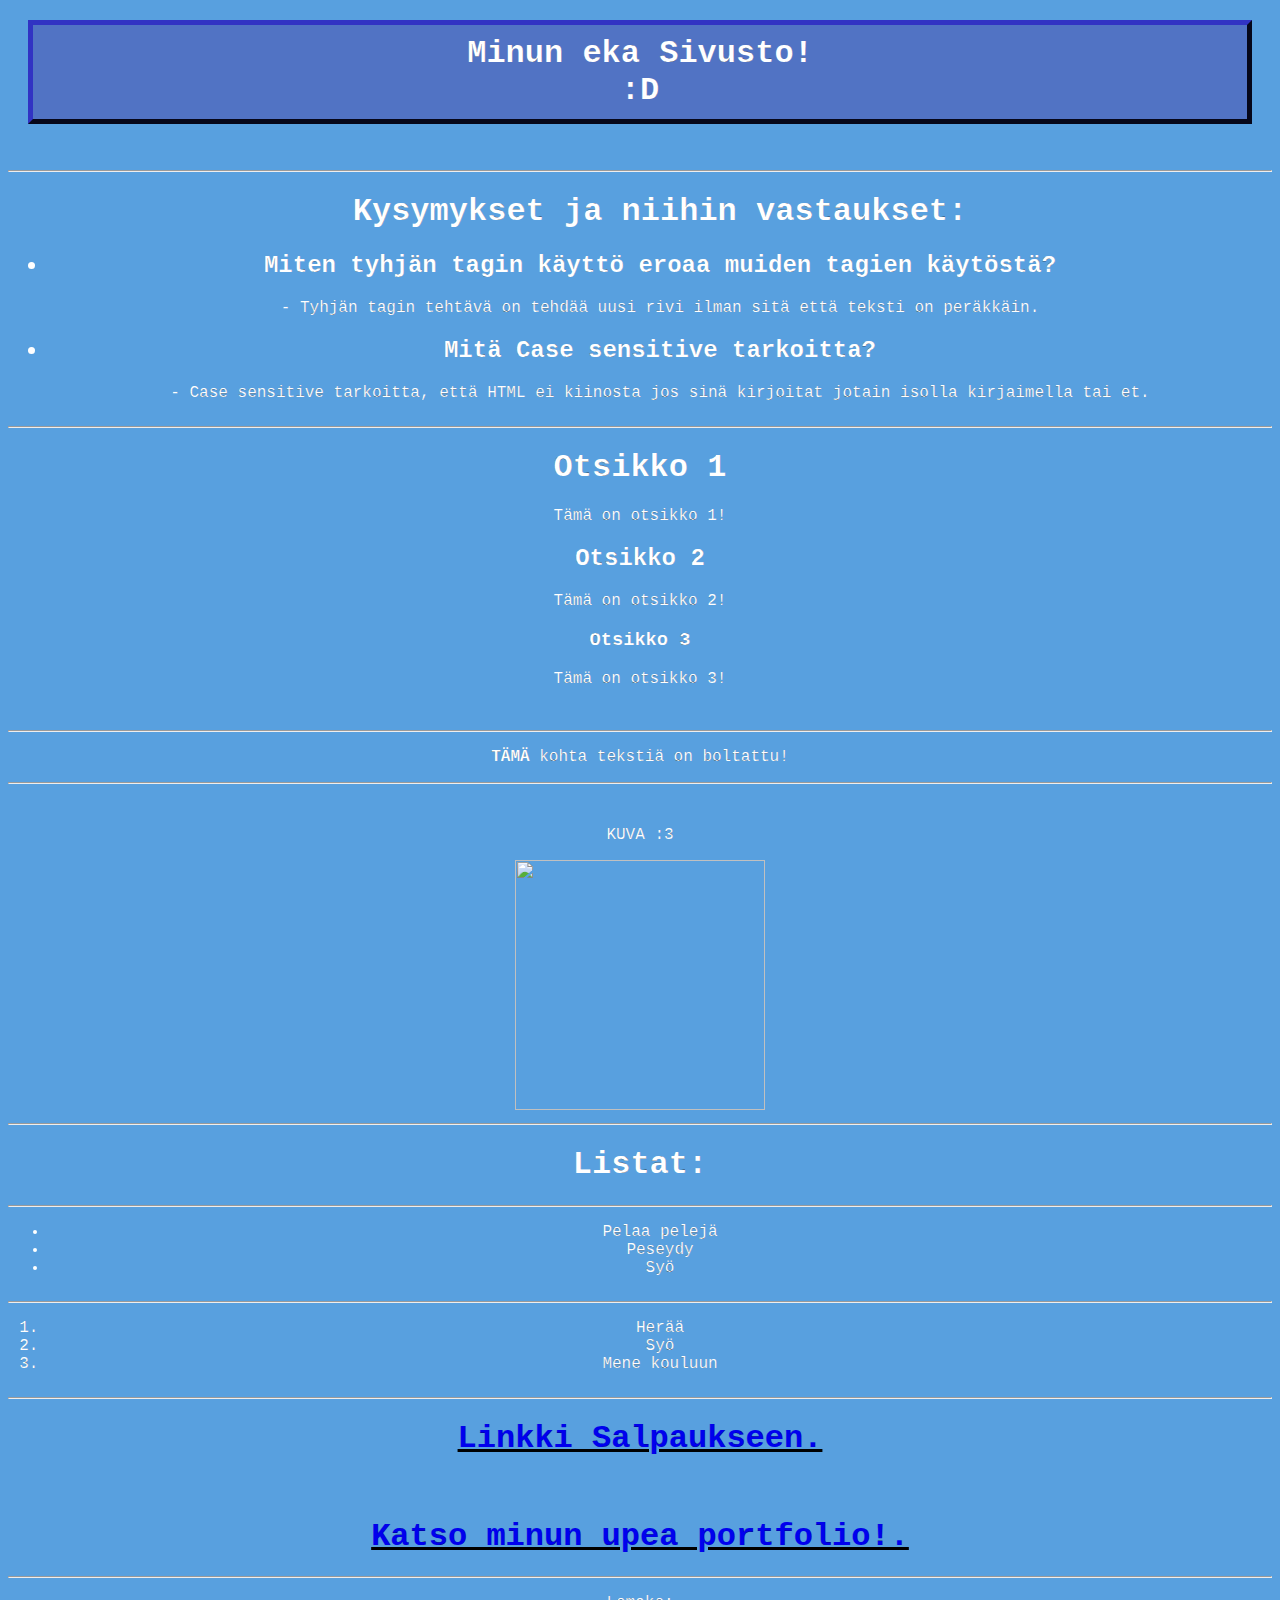
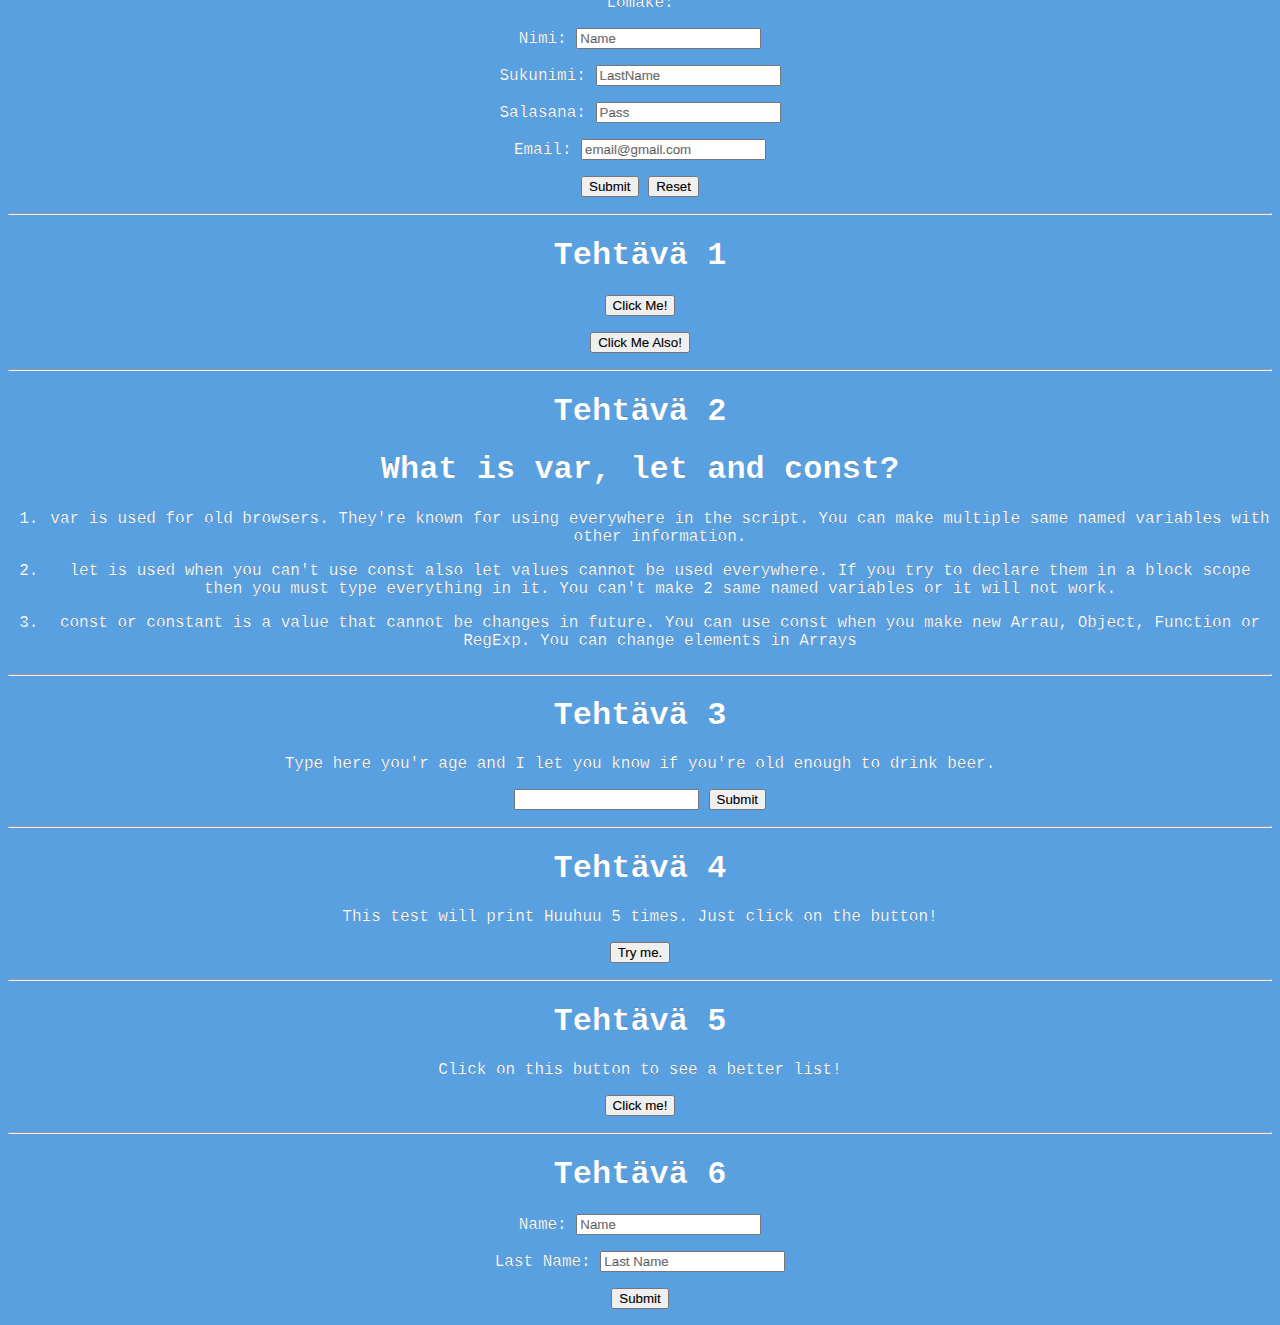
==== index.html @ 27aaa841 "Tehtävät" ====
<!DOCTYPE html>
<!--Start-->
<html>
    <head>
        <title>My first page!</title>
        <meta name="viewport" content="width=device-width, initial-scale=1.0">
    </head>
        <!--We get our main.css-->
        <link rel="stylesheet" href="main.css">
        <!--We get our main.js-->
        <script src="main.js"></script>
    <body>
        <h1 id="Test">Minun eka Sivusto!
            <br>
            :D
        </h1>
        <br>
        <div>
            <hr>
            <table>
                <ul>
                    <!--Change Text-->
                    <h1>Kysymykset ja niihin vastaukset:</h1>
                    <h2><li>Miten tyhjän tagin käyttö eroaa muiden tagien käytöstä?</li></h2>
                    <p>- Tyhjän tagin tehtävä on tehdää uusi rivi ilman sitä että teksti on peräkkäin.</p>
                    <h2><li>Mitä Case sensitive tarkoitta?</li></h2>
                    <p>- Case sensitive tarkoitta, että HTML ei kiinosta jos sinä kirjoitat jotain isolla kirjaimella tai et.</p>
                </ul>
            </table>
            <hr>
            <!--More Text-->
            <h1>Otsikko 1</h1>
            <p>Tämä on otsikko 1!</p>
            <h2>Otsikko 2</h2>
            <p>Tämä on otsikko 2!</p>
            <h3>Otsikko 3</h3>
            <p>Tämä on otsikko 3!</p>
            <br>
            <hr>
            <!--B is making the text BOLD-->
            <p><b>TÄMÄ</b> kohta tekstiä on boltattu!</p>
            <hr>
            <br>
            <!--Adds photo-->
            <p>KUVA :3</p>
            <img id="Round" src="https://preview.redd.it/my-cat-looks-goofy-v0-vreh8zeeym091.jpg?auto=webp&s=33da9de320b021a33877f96b686c65be8641b3f6" width="250" height="250" alt="">
            <br>
            <hr>
            <!--Lists-->
            <h1>Listat:</h1>
            <hr>
            <table>
                <ul>
                    <li>Pelaa pelejä</li>
                    <li>Peseydy</li>
                    <li>Syö</li>
                </ul>
            </table>
            <hr>
            <table>
                <ol>
                    <li>Herää</li>
                    <li>Syö</li>
                    <li>Mene kouluun</li>
                </ol>
            </table>
            <hr>
            <!--Adds Links-->
            <a href="https://salpaus.fi" target="_blank"><h1>Linkki Salpaukseen.</h1></a>
            <br>
            <a href="portfolio.html"><h1>Katso minun upea portfolio!.</h1></a>
            <hr>
            <!--Making normal login screen-->
            <p>Lomake:</p>
            <p>Nimi: <input placeholder="Name" type="text" name="" id="" required></p>
            <p>Sukunimi: <input placeholder="LastName" type="text" name="" id="" required></p>
            <p>Salasana: <input placeholder="Pass" type="password" name="" id="" maxlength="10" required></p>
            <p>Email: <input placeholder="email@gmail.com" type="email" name="" id="" maxlength="10" required></p>
            <p>
                <input type="submit">
                <input type="reset">
            </p>
            <hr>
            <!--Changes button color and text-->
            <h1>Tehtävä 1</h1>
            <p><button onclick="ChangeColor()" id="btn">Click Me!</button></p>
            <p><button onclick="ChangeColor2()" id="btn2">Click Me Also!</button></p>
            <hr>
            <h1>Tehtävä 2</h1>
            <h1>What is var, let and const?</h1>
            <table>
                <ol>
                    <li>var is used for old browsers. They're known for using everywhere in the script. You can make multiple same named variables with other information.</li>
                    <p><li>let is used when you can't use const also let values cannot be used everywhere. If you try to declare them in a block scope then you must type everything in it. You can't make 2 same named variables or it will not work.</li></p>
                    <li>const or constant is a value that cannot be changes in future. You can use const when you make new Arrau, Object, Function or RegExp. You can change elements in Arrays</li>
                </ol>
            </table>
            <hr>
            <!--Will check your age if you're old enough to drink beer-->
            <h1>Tehtävä 3</h1>
            <p>Type here you'r age and I let you know if you're old enough to drink beer.</p>
            <input type="text" id="age" maxlength="3">
            <input onclick="Age()" type="submit">
            <b><p id="test"></p></b>
            <hr>
            <!--Will make a loop that will print Huuhuu 5 times-->
            <h1>Tehtävä 4</h1>
            <p>This test will print Huuhuu 5 times. Just click on the button!</p>
            <button onclick="OnCLick()" type="button">Try me.</button>
            <p id="Huuhuu"></p>
            <hr>
            <!--Will make a list with a ! at the end-->
            <h1>Tehtävä 5</h1>
            <p>Click on this button to see a better list!</p>
            <button onclick="ChangeList()" type="button">Click me!</button>
            <p id="BetterList"></p>
            <hr>
            <!--Will say hi to your name and Last name-->
            <h1>Tehtävä 6</h1>
            <p>Name: <input placeholder="Name" type="text" id="name" required></p>
            <p>Last Name: <input placeholder="Last Name" type="text" id="lname" required></p>
            <p><input onclick="fullName()" type="submit"></p>
            <p id="information"></p>
        </div>
    </body>
</html>
<!--End-->
---- main.css ----
body{
    text-align: center;
    background-color: rgb(88, 160, 223);
    color: rgb(255, 255, 255);
    -webkit-text-stroke: 0.1px;
    -webkit-text-stroke-color: rgb(0, 0, 0);
    font-family: 'Courier New', Courier, monospace;
}

#Test{
    padding: 10px;
    margin: 20px;
    background-color: rgb(81, 115, 196);
    border: outset 5px rgb(28, 29, 111);
}

#Test:hover{
    border-radius: 30px;
    transition: border-radius 0.4s;
}

#Round:hover{
    border-radius: 30px;
    transition: border-radius 0.4s;
}

#Round:not(:hover){
    border-radius: 0px;
    transition: border-radius 1s;
}

#Test:not(:hover){
    border-radius: 0px;
    transition: border-radius 1s;
}
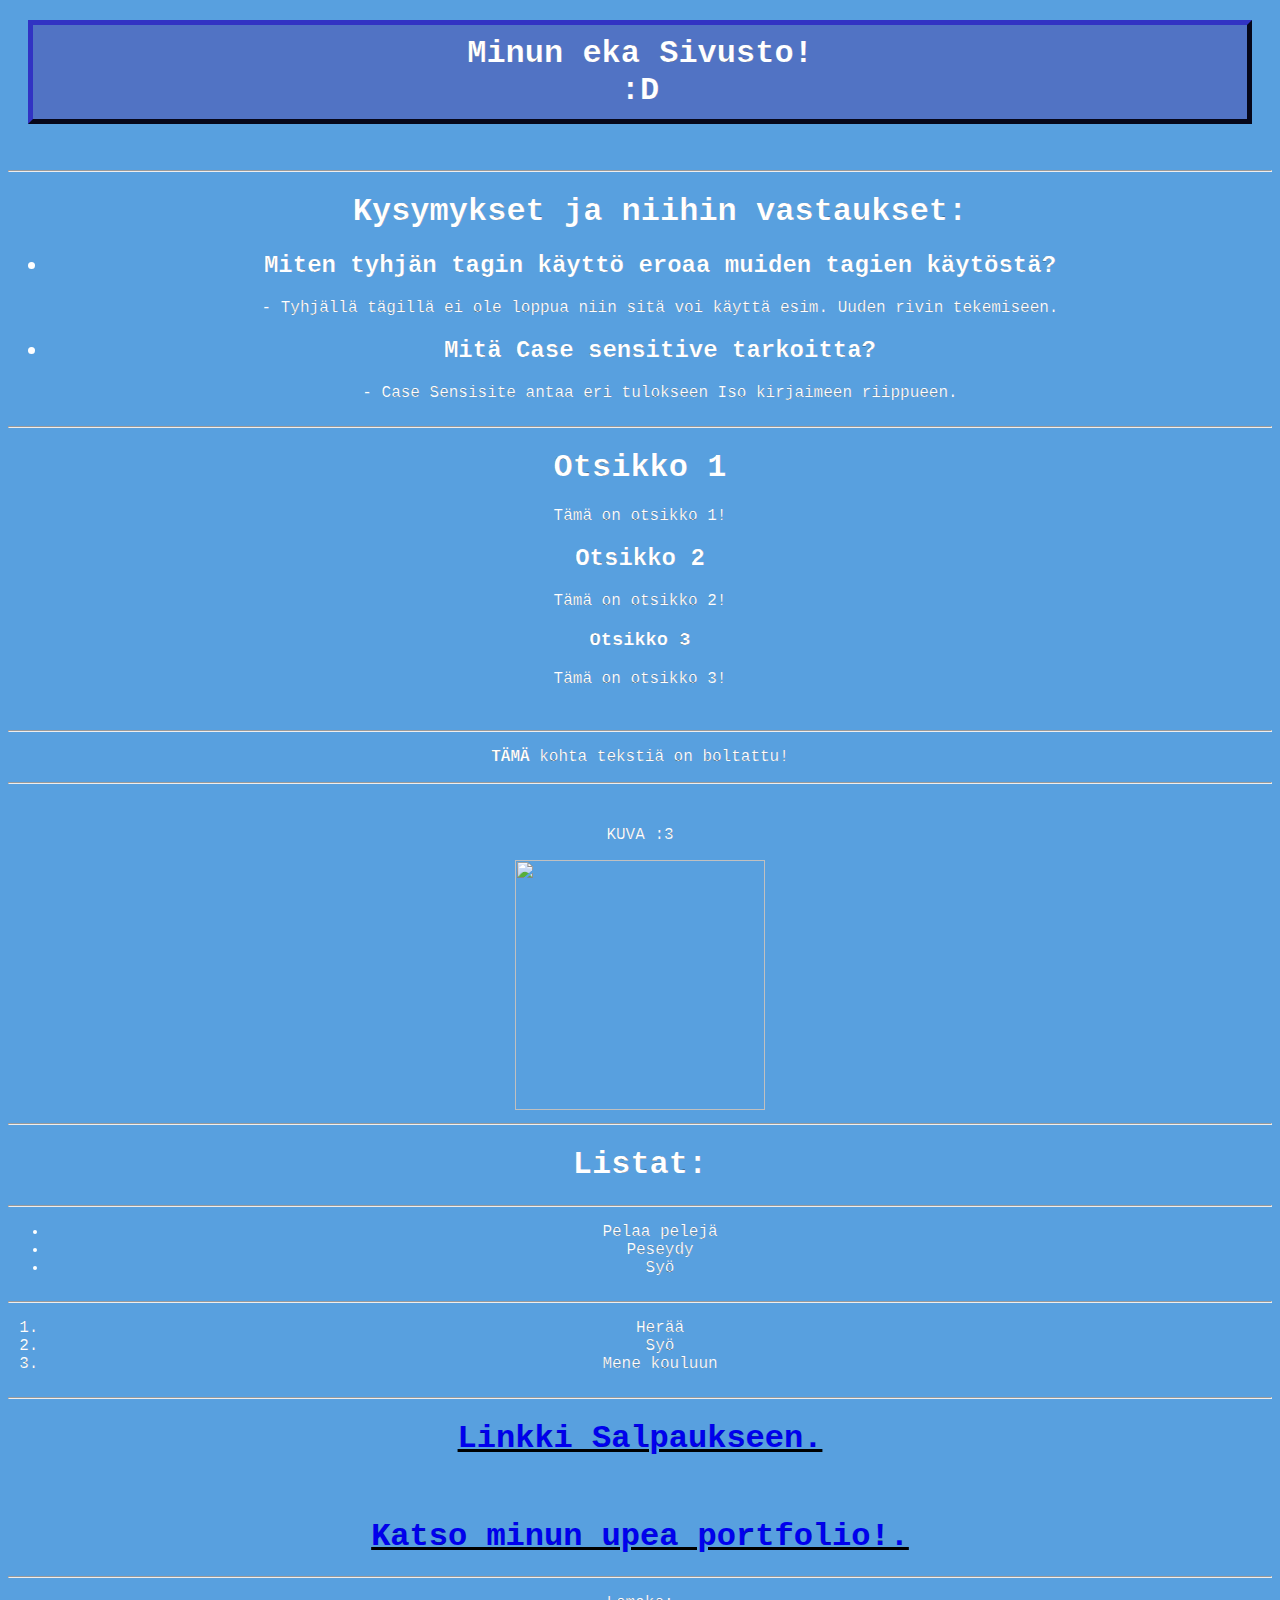
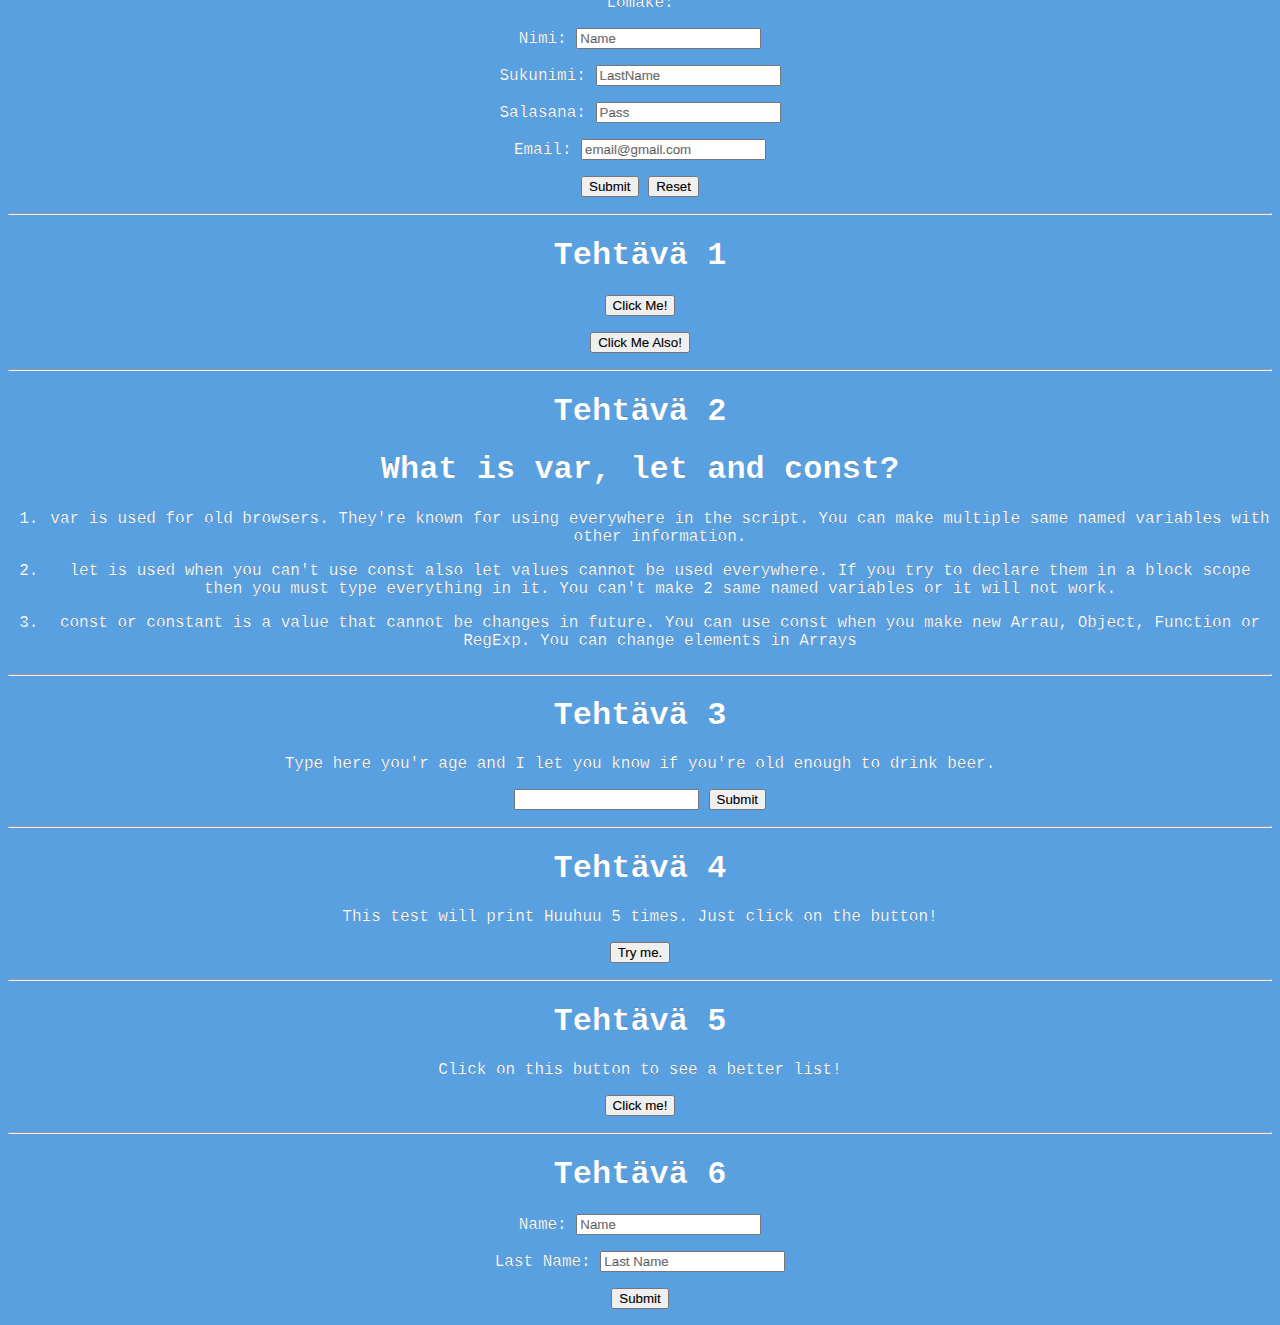
==== commit 4e0c278a: "Tehtävät" ====
--- a/index.html
+++ b/index.html
@@ -22,9 +22,9 @@
                     <!--Change Text-->
                     <h1>Kysymykset ja niihin vastaukset:</h1>
                     <h2><li>Miten tyhjän tagin käyttö eroaa muiden tagien käytöstä?</li></h2>
-                    <p>- Tyhjän tagin tehtävä on tehdää uusi rivi ilman sitä että teksti on peräkkäin.</p>
+                    <p>- Tyhjällä tägillä ei ole loppua niin sitä voi käyttä esim. Uuden rivin tekemiseen.</p>
                     <h2><li>Mitä Case sensitive tarkoitta?</li></h2>
-                    <p>- Case sensitive tarkoitta, että HTML ei kiinosta jos sinä kirjoitat jotain isolla kirjaimella tai et.</p>
+                    <p>- Case Sensisite antaa eri tulokseen Iso kirjaimeen riippueen.</p>
                 </ul>
             </table>
             <hr>
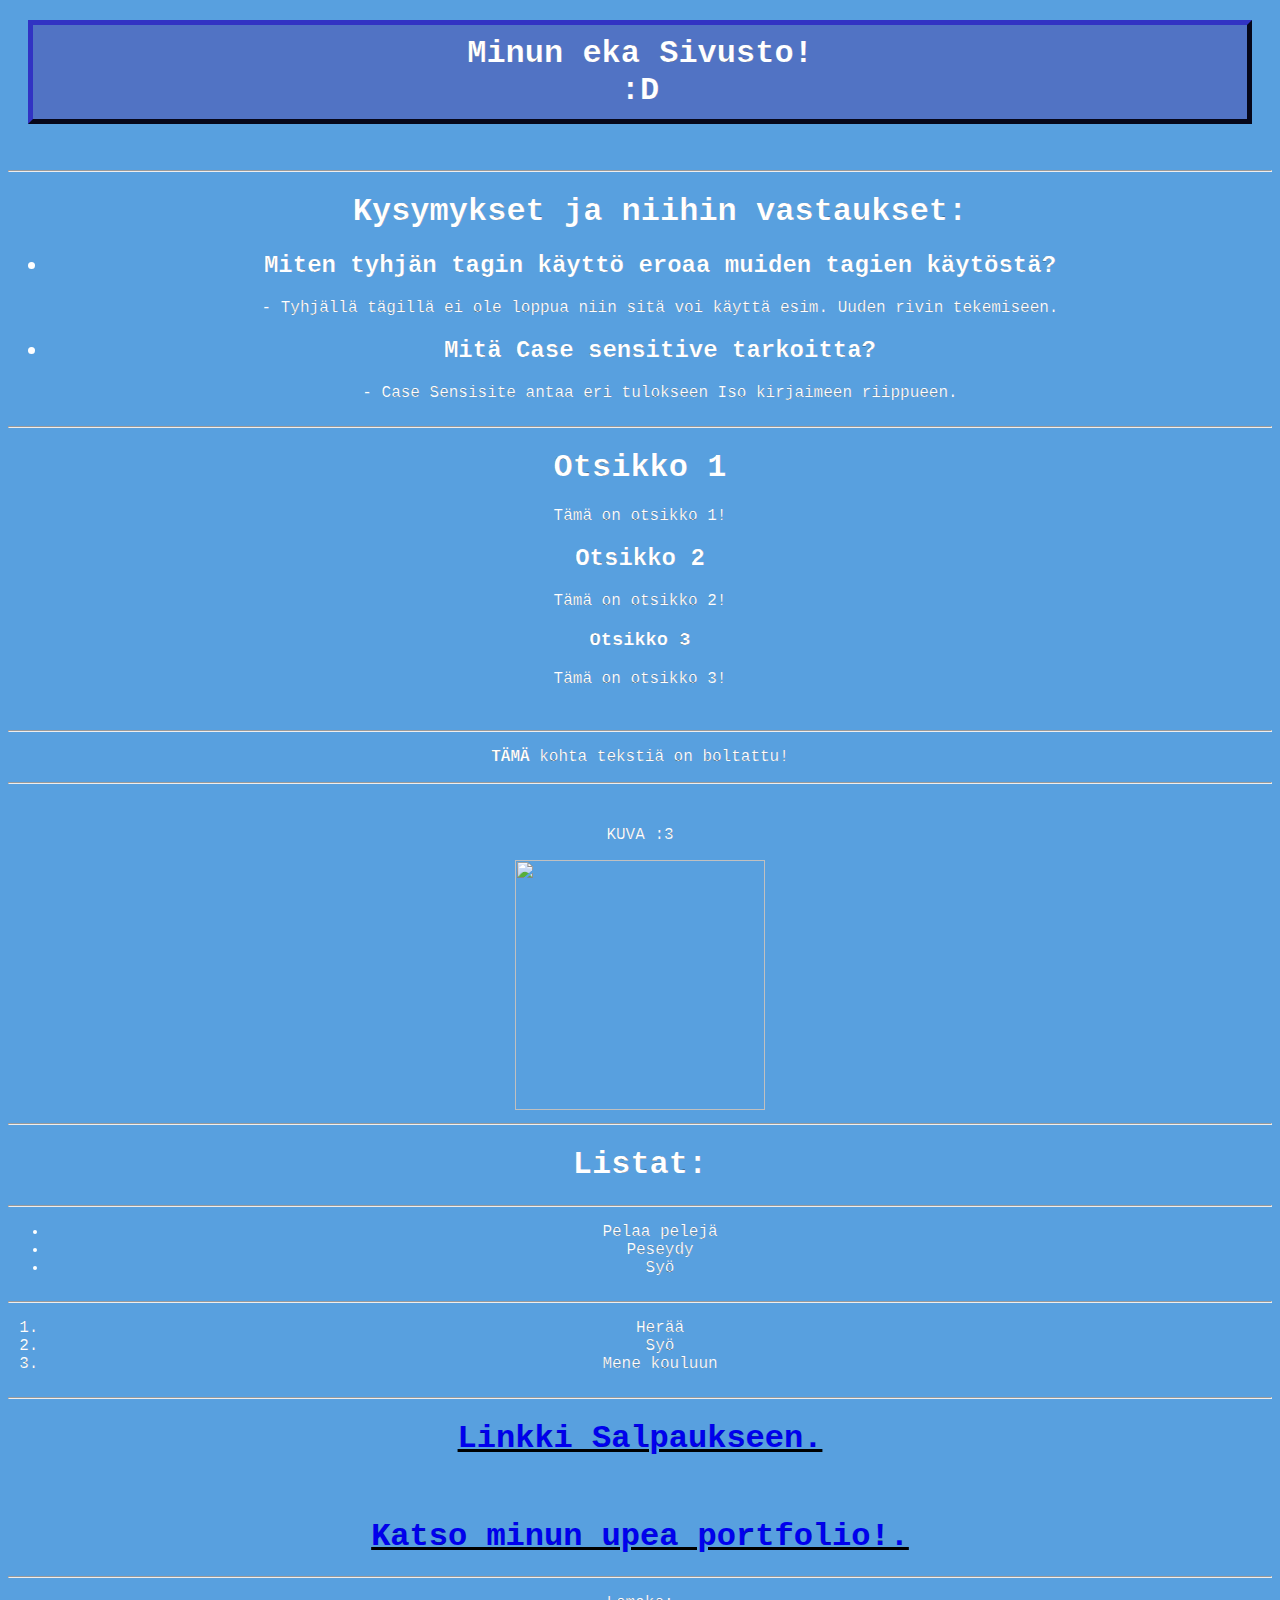
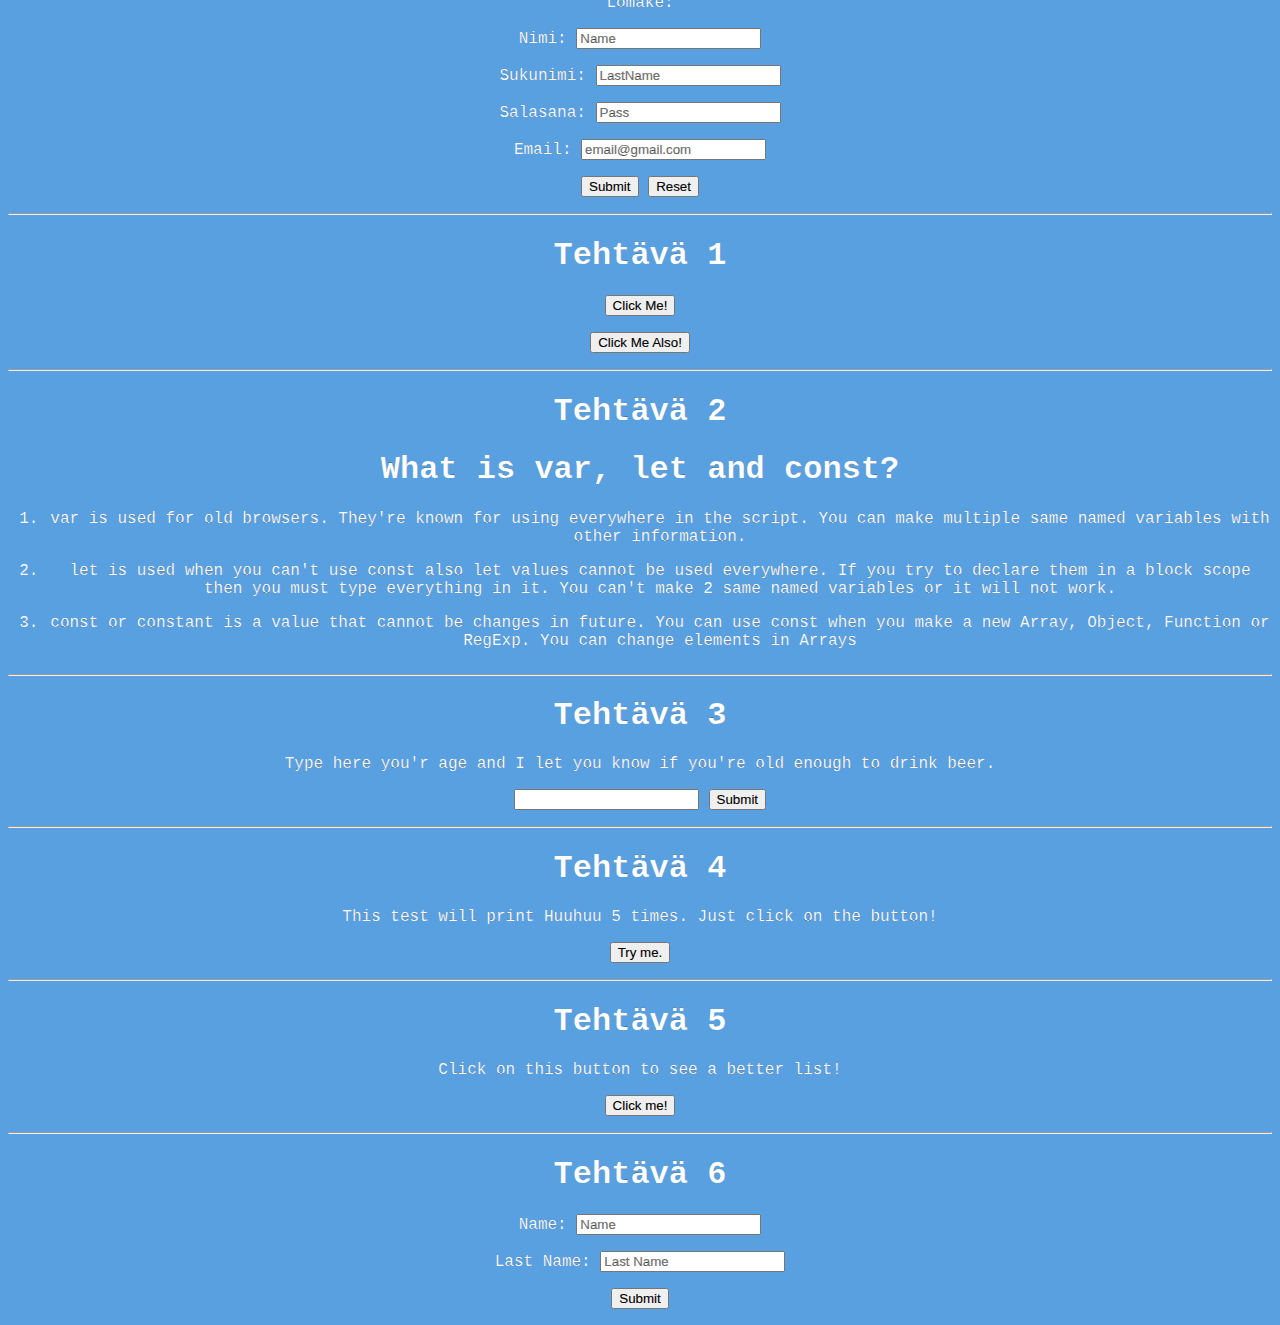
==== commit 00964c98: "Tehtävät" ====
--- a/index.html
+++ b/index.html
@@ -82,7 +82,7 @@
             </p>
             <hr>
             <!--Changes button color and text-->
-            <h1>Tehtävä 1</h1>
+            <h1 id="Change">Tehtävä 1</h1>
             <p><button onclick="ChangeColor()" id="btn">Click Me!</button></p>
             <p><button onclick="ChangeColor2()" id="btn2">Click Me Also!</button></p>
             <hr>
@@ -92,7 +92,7 @@
                 <ol>
                     <li>var is used for old browsers. They're known for using everywhere in the script. You can make multiple same named variables with other information.</li>
                     <p><li>let is used when you can't use const also let values cannot be used everywhere. If you try to declare them in a block scope then you must type everything in it. You can't make 2 same named variables or it will not work.</li></p>
-                    <li>const or constant is a value that cannot be changes in future. You can use const when you make new Arrau, Object, Function or RegExp. You can change elements in Arrays</li>
+                    <li>const or constant is a value that cannot be changes in future. You can use const when you make a new Array, Object, Function or RegExp. You can change elements in Arrays</li>
                 </ol>
             </table>
             <hr>
--- a/main.css
+++ b/main.css
@@ -1,3 +1,4 @@
+/*Our body texture*/
 body{
     text-align: center;
     background-color: rgb(88, 160, 223);
@@ -7,6 +8,7 @@
     font-family: 'Courier New', Courier, monospace;
 }
 
+/*Our Test texture*/
 #Test{
     padding: 10px;
     margin: 20px;
@@ -14,21 +16,25 @@
     border: outset 5px rgb(28, 29, 111);
 }
 
+/*This will make an animation when mouse will hover a button or PNG */
 #Test:hover{
     border-radius: 30px;
     transition: border-radius 0.4s;
 }
 
+/*Same here*/
 #Round:hover{
     border-radius: 30px;
     transition: border-radius 0.4s;
 }
 
+/*This will reverse the animation of a button or PNG */
 #Round:not(:hover){
     border-radius: 0px;
     transition: border-radius 1s;
 }
 
+/*Same here*/
 #Test:not(:hover){
     border-radius: 0px;
     transition: border-radius 1s;
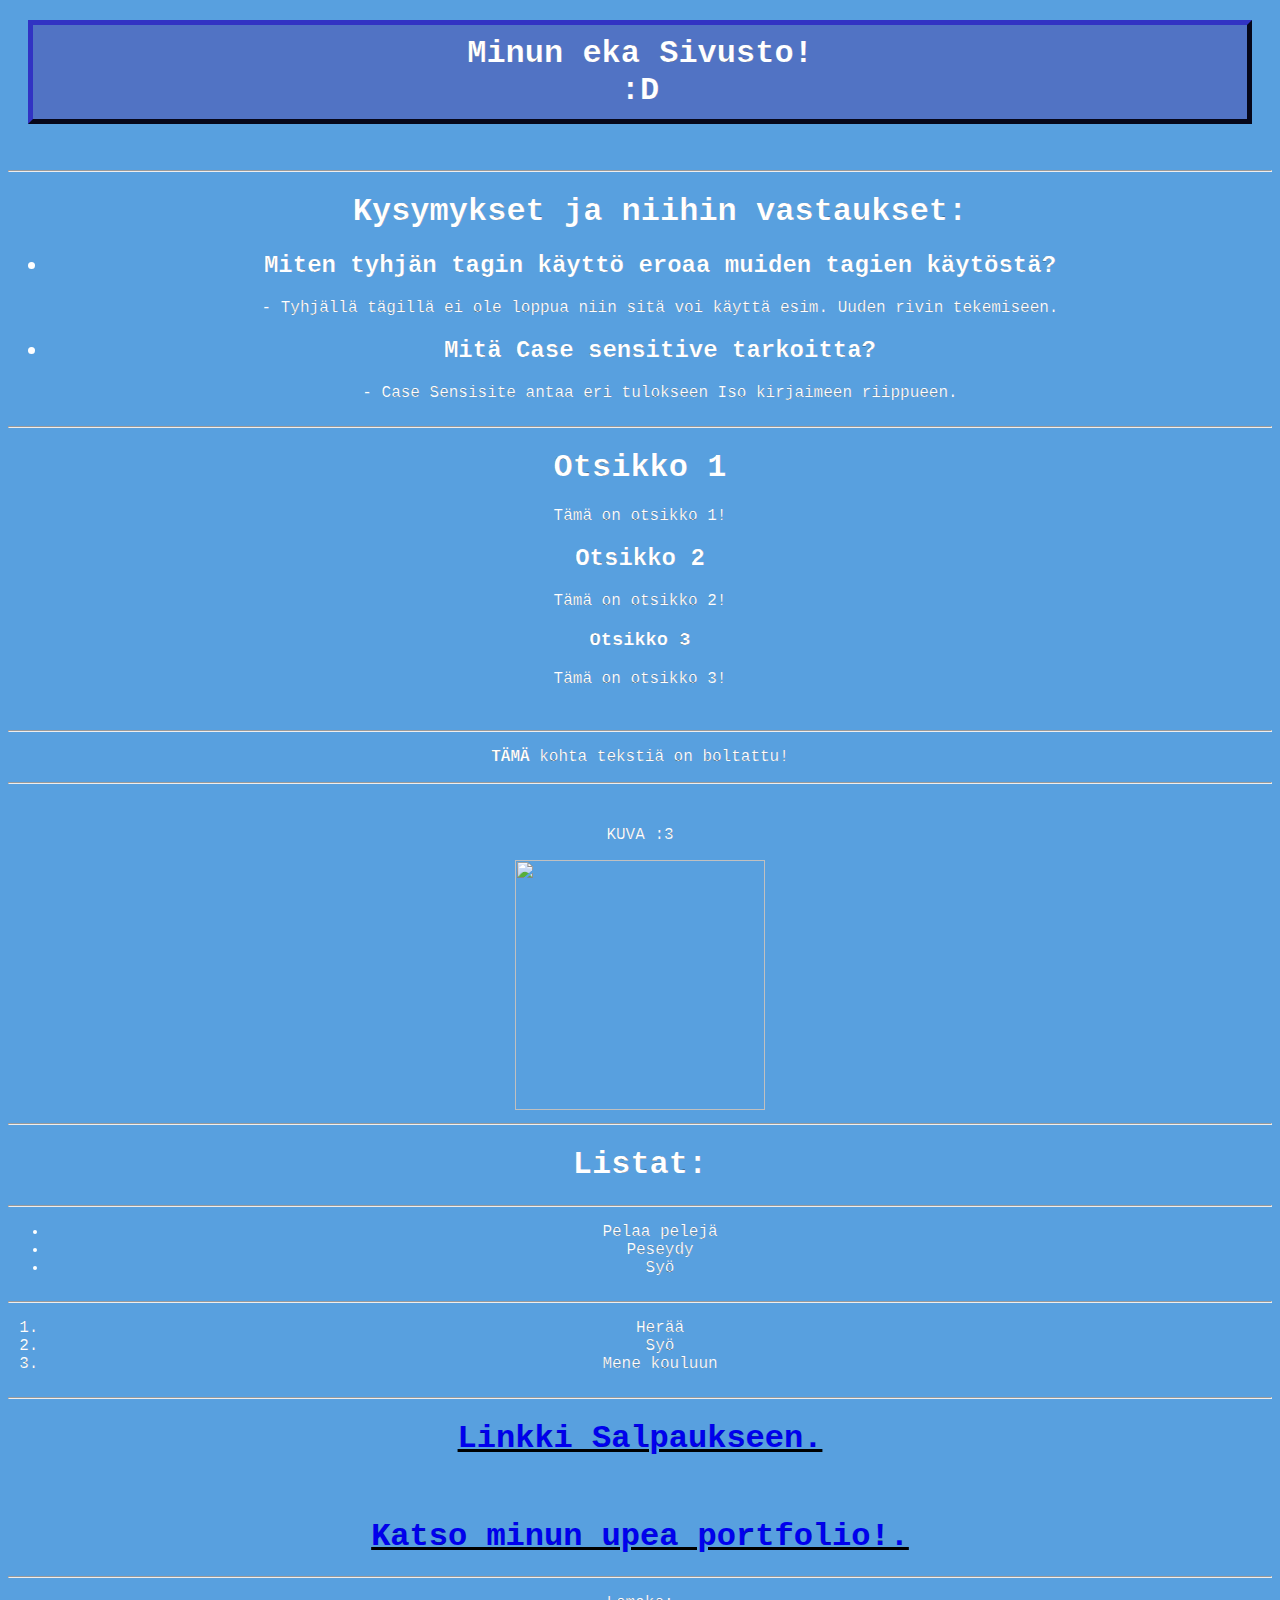
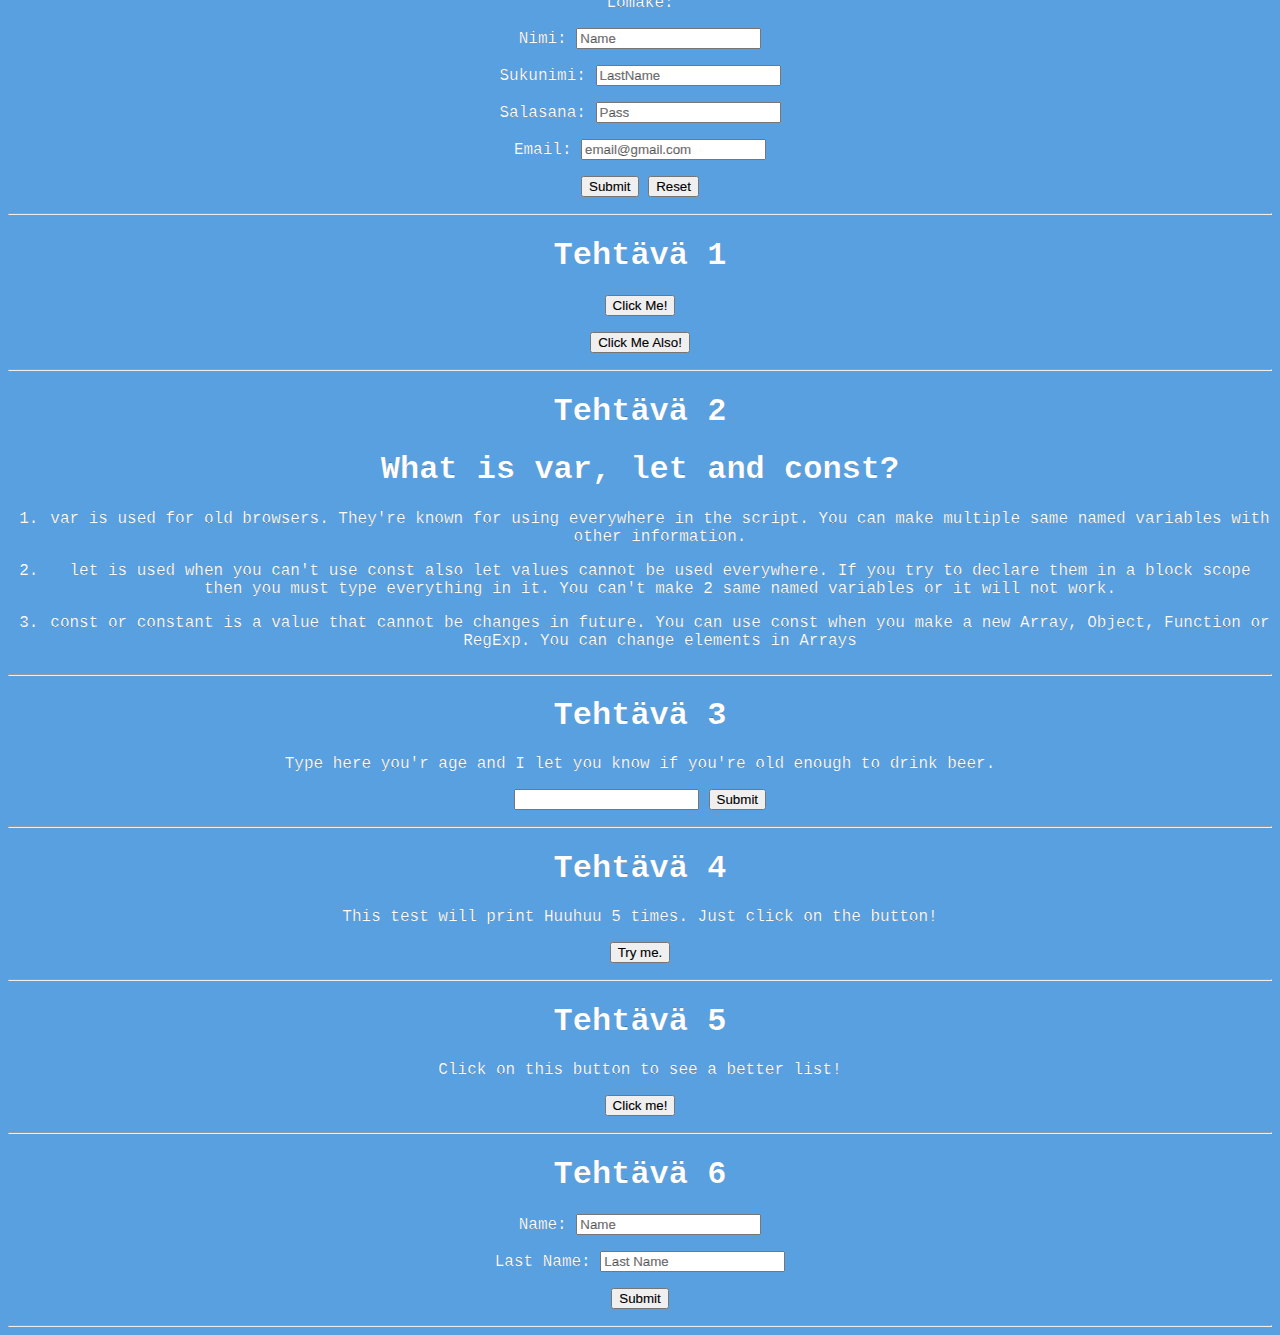
==== commit 703c5389: "Tehtävät" ====
--- a/index.html
+++ b/index.html
@@ -121,6 +121,7 @@
             <p>Last Name: <input placeholder="Last Name" type="text" id="lname" required></p>
             <p><input onclick="fullName()" type="submit"></p>
             <p id="information"></p>
+            <hr>
         </div>
     </body>
 </html>
